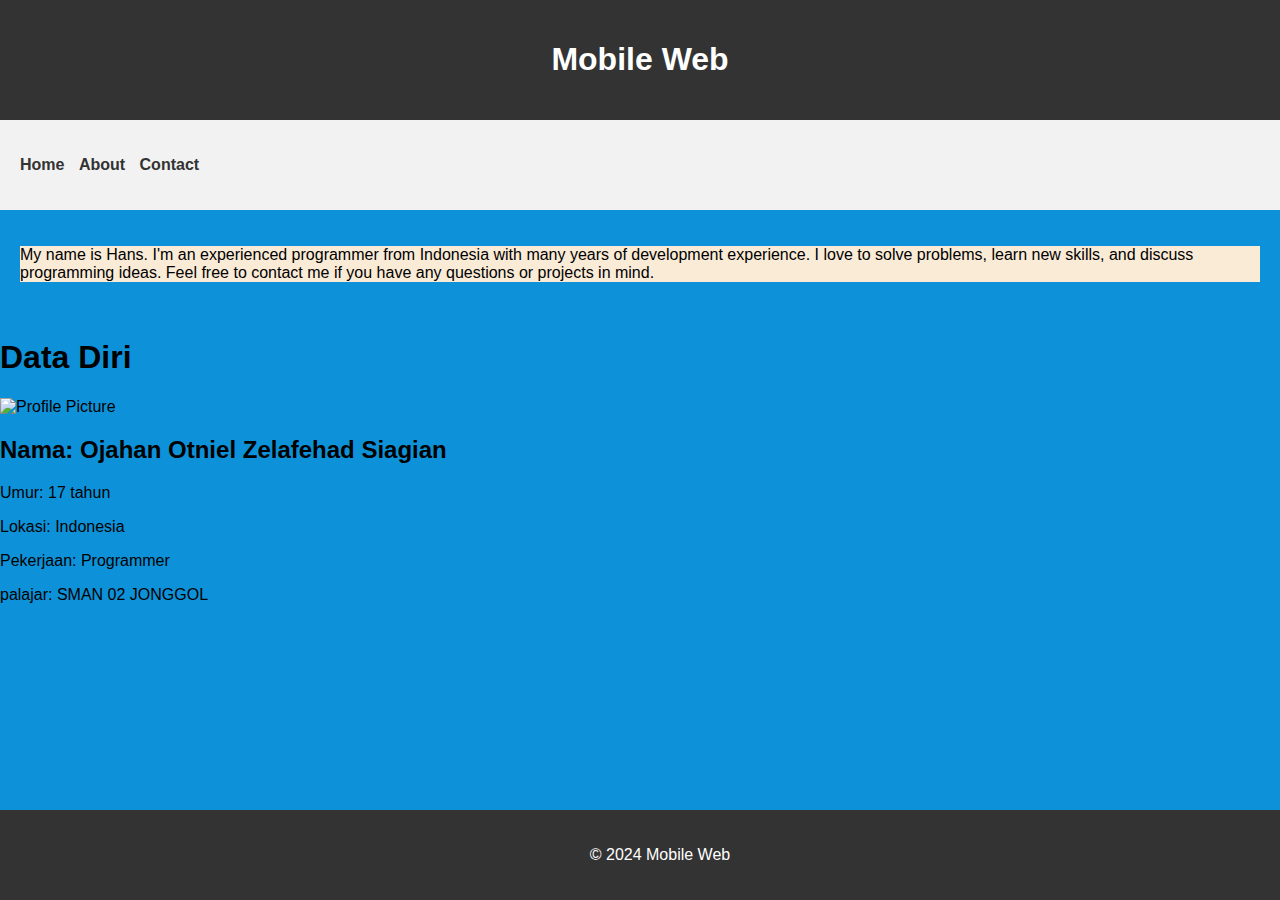
==== about me.html @ fd114059 "Add files via upload" ====
<!DOCTYPE html>
<html lang="en">
<head>
    <meta charset="UTF-8">
    <meta name="viewport" content="width=device-width, initial-scale=1.0">
    <link rel="stylesheet" href="style.css">
    <title>Mobile Web</title>
</head>
<body>
    <header>
        <h1>Mobile Web</h1>
    </header>
    
    <nav>
        <ul>
            <li><a href="home.html">Home</a></li>
            <li><a href="about me.html">About</a></li>
            <li><a href="contac me.html">Contact</a></li>
        </ul>
    </nav>


    <section>
        <p>My name is Hans. I'm an experienced programmer from Indonesia with many years of development experience. I love to solve problems, learn new skills, and discuss programming ideas. Feel free to contact me if you have any questions or projects in mind.</p>
    </section>
    
    <!DOCTYPE html>
    <html>
    <head>
        <meta name="viewport" content="width=device-width, initial-scale=1.0">
        <link rel="stylesheet" href="styles.css">
        <link rel="stylesheet" href="css contac ,e.css">
    </head>
    <body>
        <div class="container">
            <h1>Data Diri</h1>
            <div class="profile">
                <img src="c:\Users\siagi\Downloads\WhatsApp Image 2024-01-16 at 22.38.59.jpeg" alt="Profile Picture">
                <h2>Nama: Ojahan Otniel Zelafehad Siagian </h2>
                <p>Umur: 17 tahun</p>
                <p>Lokasi: Indonesia</p>
                <p>Pekerjaan: Programmer</p>
                <p>palajar: SMAN 02 JONGGOL</p>
            </div>
        </div>
    </body>
    </html>
        
    <footer>
        <p>&copy; 2024 Mobile Web</p>
    </footer>
</body>
</html>
---- style.css ----
.body{
    background-color:rebeccapurple ;
}

body {
    font-family: Arial, sans-serif;
    margin: 0;
    padding: 0;
    background-color: #91f27b;
}

header {
    background-color: #1b77e1;
    color: white;
    padding: 10px;
    text-align: center;
}

.photo-card {
    border: 1px solid #bc3030;
    margin: 10px;
    padding: 10px;
    width: 200px;
}

.photo-card img {
    width: 100%;
}

header image {
    background-color: #333;
    color: white;
    padding: 10px;
    text-align: center;
}

section  {
    padding: 20px;
}

section img {
    width: 200px;
    height: auto;
    margin-right: 10px;
    float: left;
    text-align: center;
}

footer {
    background-color: #333;
    color: white;
    text-align: center;
    padding: 10px;
    clear: both;
}

section p{
    bottom: 0,2;
    background-color: antiquewhite;
    
}
section q{
    bottom: 0,8;
    background-color: rgb(229, 85, 24);
    text-align: center;
}
---- css contac ,e.css ----
body {
    font-family: Arial, sans-serif;
    background-color: #0d92d9;
}

section {
    padding: 20px;
}

section a {
    color: blue;
    text-decoration: none;
}

section a:hover {
    color: darkblue;
    text-decoration: underline;
}

body {
    font-family: Arial, sans-serif;
    margin: 0;
    padding: 0;
}

header, nav, main, footer {
    padding: 20px;
}

header {
    background-color: #333;
    color: #fff;
    text-align: center;
}

nav {
    background-color: #f2f2f2;
}

nav ul {
    list-style-type: none;
    padding: 0;
}

nav li {
    display: inline;
    margin-right: 10px;
}

nav a {
    text-decoration: none;
    color: #333;
    font-weight: bold;
}

main {
    background-color: #fff;
    padding: 20px;
}

footer {
    background-color: #333;
    color: #fff;
    text-align: center;
    position: fixed;
    bottom: 0;
    width: 100%;
}


img {
    max-width: 100%;
    height: auto;
  }
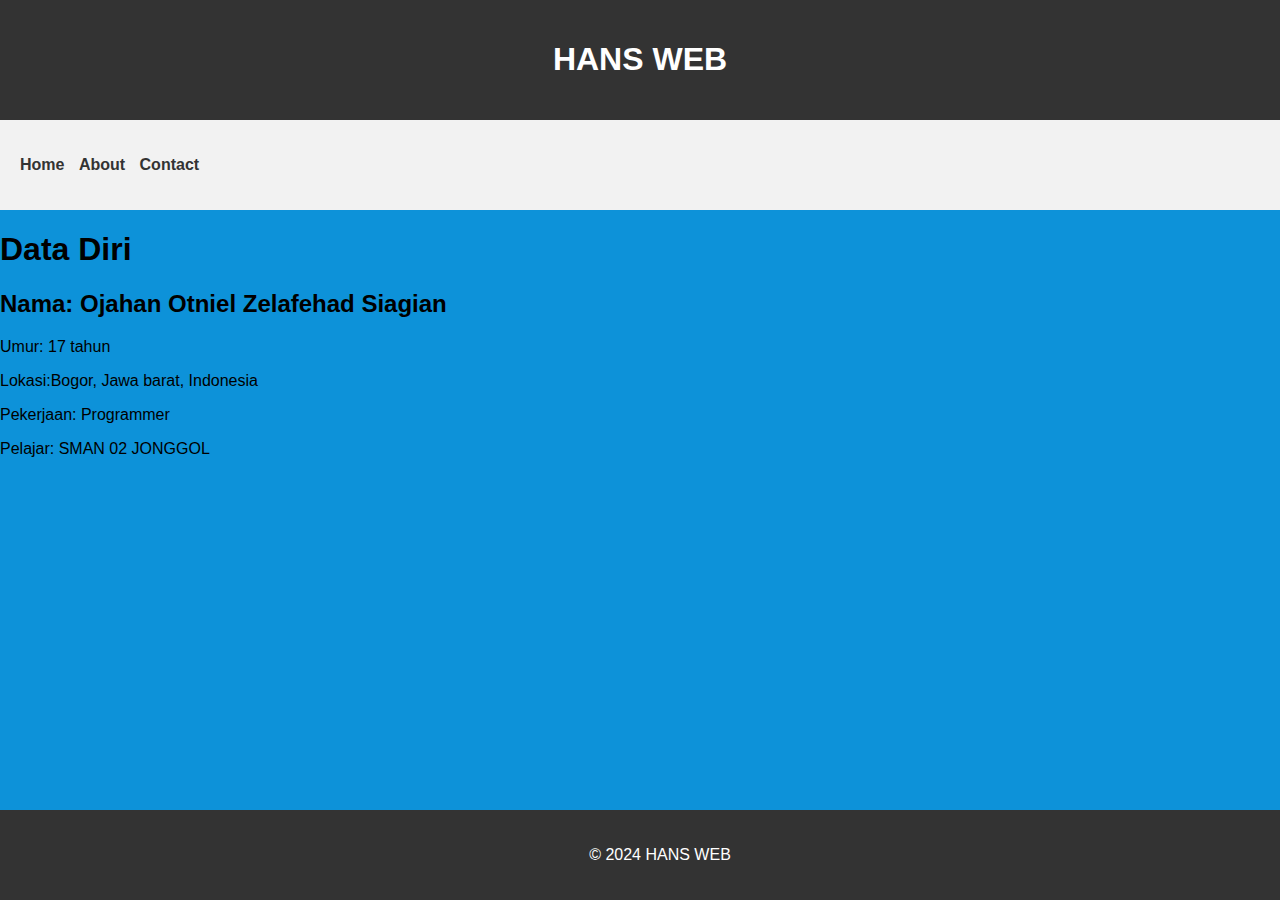
==== commit 94e384d8: "Add files via upload" ====
--- a/about me.html
+++ b/about me.html
@@ -8,7 +8,7 @@
 </head>
 <body>
     <header>
-        <h1>Mobile Web</h1>
+        <h1>HANS WEB</h1>
     </header>
     
     <nav>
@@ -19,9 +19,6 @@
         </ul>
     </nav>
 
-
-    <section>
-        <p>My name is Hans. I'm an experienced programmer from Indonesia with many years of development experience. I love to solve problems, learn new skills, and discuss programming ideas. Feel free to contact me if you have any questions or projects in mind.</p>
     </section>
     
     <!DOCTYPE html>
@@ -35,19 +32,18 @@
         <div class="container">
             <h1>Data Diri</h1>
             <div class="profile">
-                <img src="c:\Users\siagi\Downloads\WhatsApp Image 2024-01-16 at 22.38.59.jpeg" alt="Profile Picture">
                 <h2>Nama: Ojahan Otniel Zelafehad Siagian </h2>
                 <p>Umur: 17 tahun</p>
-                <p>Lokasi: Indonesia</p>
+                <p>Lokasi:Bogor, Jawa barat, Indonesia</p>
                 <p>Pekerjaan: Programmer</p>
-                <p>palajar: SMAN 02 JONGGOL</p>
+                <p>Pelajar: SMAN 02 JONGGOL</p>
             </div>
         </div>
     </body>
     </html>
         
     <footer>
-        <p>&copy; 2024 Mobile Web</p>
+        <p>&copy; 2024 HANS WEB</p>
     </footer>
 </body>
 </html>
